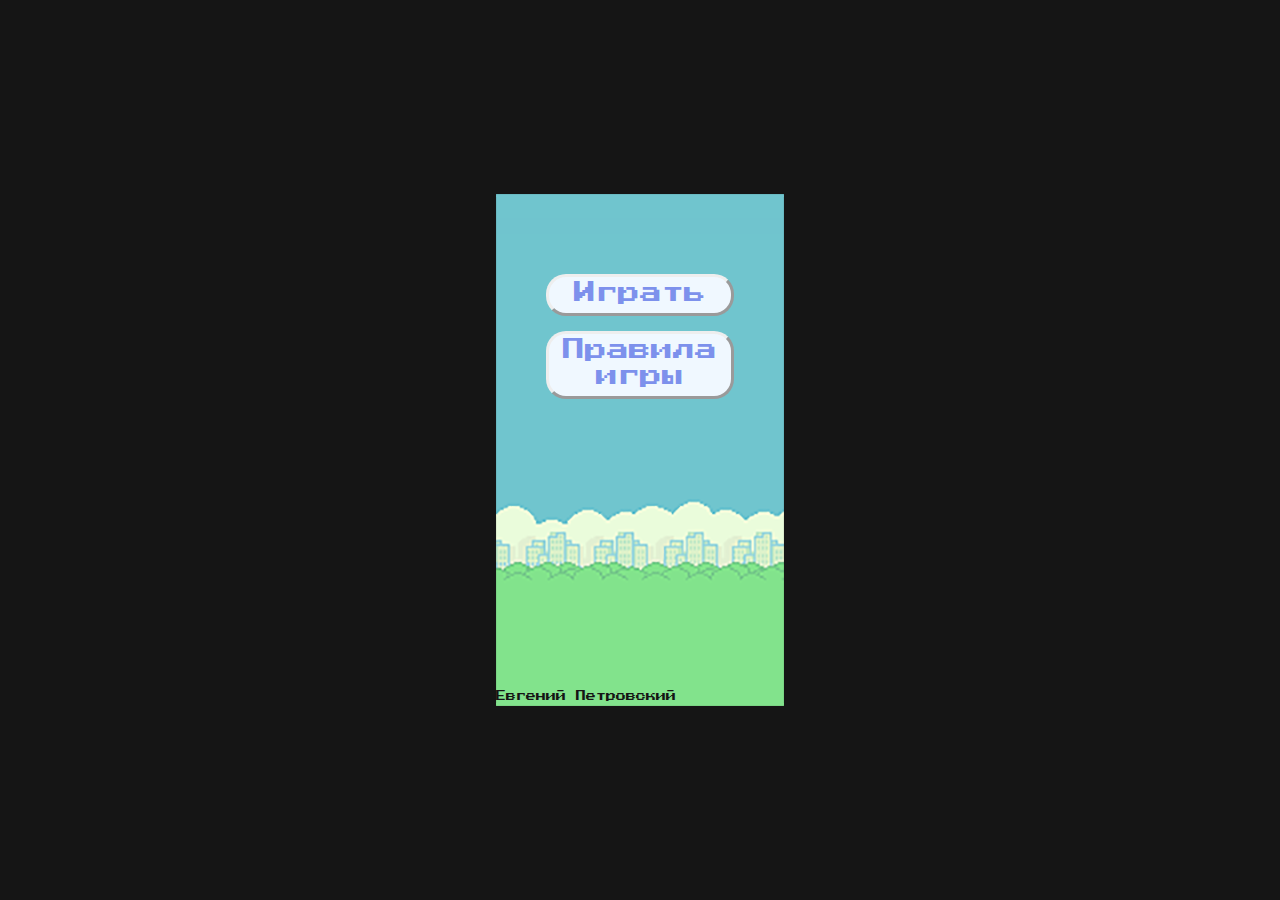
==== index.html @ e9e8fdd0 "Rename Index.html to index.html" ====
<!DOCTYPE html>
<html lang="en">
<head>
 <meta charset="UTF-8">
 <meta name="viewport" content="width=device-width, initial-scale=1.0">
 <title>Flappy Bird</title>
 <link href="https://fonts.googleapis.com/css?family=Press+Start+2P&display=swap" rel="stylesheet">
 <link href="css/cssIndex.css" rel="stylesheet">
</head>
<body>
    <div class="game">
        <div class="text play">
            <a href="html/game.html">Играть</a>
        </div>
        <div class="text rule">
                <a href="html/rule.html">Правила игры</a>
        </div>
        <div class="developer"><a href="https://vk.com/matwell.minsk" title="Профиль в Вконтакте">Евгений Петровский</a></div>
    </div>
</body>
</html>
---- css/cssIndex.css ----
html, body {
    margin: 0;
    padding: 0;
    background-color: #151515;
}
.game{
    display: block;
    margin: auto;
    position: absolute;
    top: 0;
    bottom: 0;
    left: 0;
    right: 0;
    width: 288px;
    height: 512px;
    background-image:url(../img/bg.png);
}
.text{
    width: 60%;
    background: aliceblue;
    border-radius: 20px;
    padding: 5px;
    margin: 15px auto;
    border-style: outset;
    text-align: center;
}
.text a{
    font-family: 'Press Start 2P', cursive;
    text-decoration: none;
    font-size: 22px;
    color: rgb(125, 145, 236);
}
.play{
    margin-top: 80px;
}
.developer{
    margin: 100% 0% 0% 0%;
}
.developer a{
    text-decoration: none;
    color: #151515;
    font-family: 'Press Start 2P', cursive;
    font-size: 10px;
}
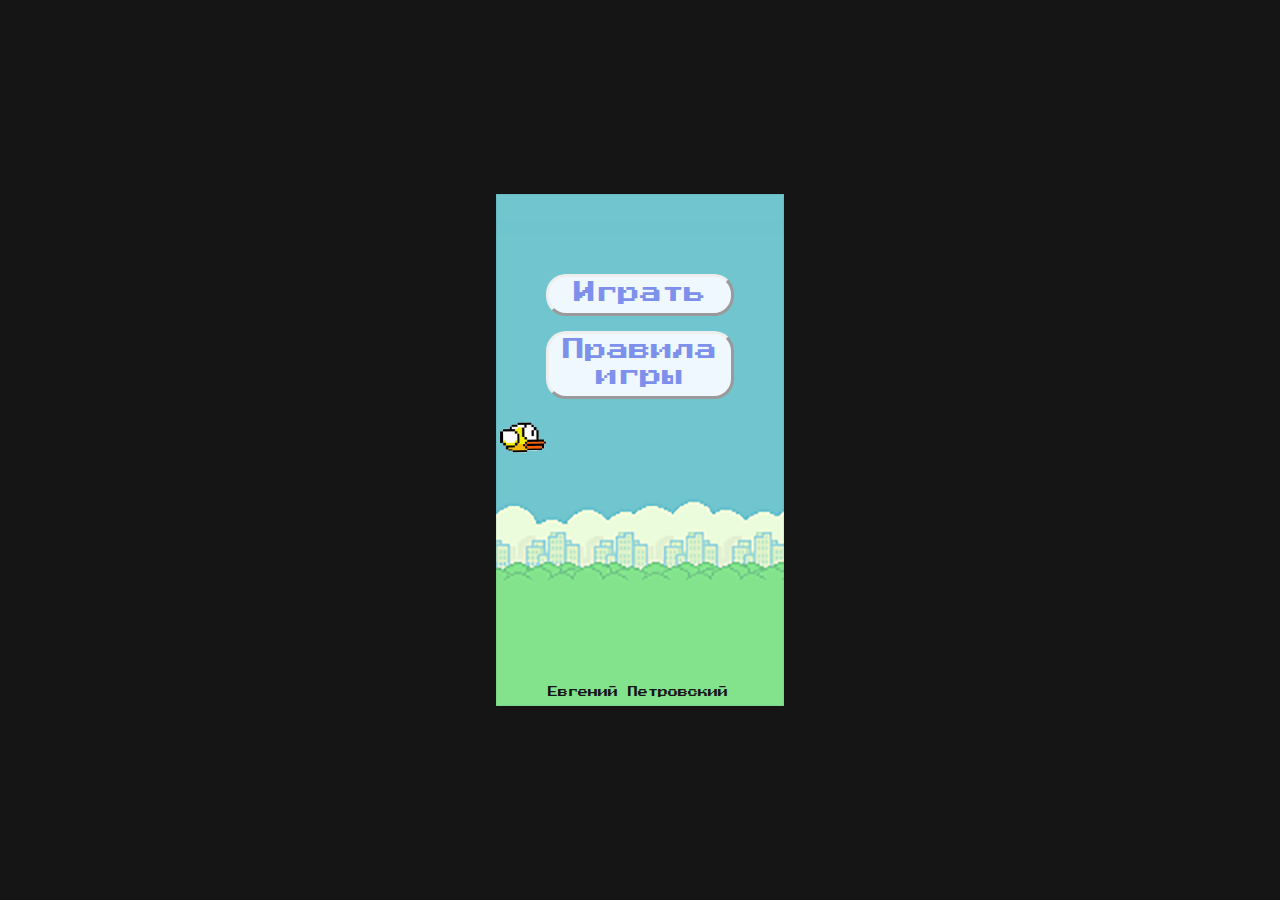
==== commit 25ea74aa: "Add files via upload" ====
--- a/index.html
+++ b/index.html
@@ -1,21 +1,22 @@
-<!DOCTYPE html>
-<html lang="en">
-<head>
- <meta charset="UTF-8">
- <meta name="viewport" content="width=device-width, initial-scale=1.0">
- <title>Flappy Bird</title>
- <link href="https://fonts.googleapis.com/css?family=Press+Start+2P&display=swap" rel="stylesheet">
- <link href="css/cssIndex.css" rel="stylesheet">
-</head>
-<body>
-    <div class="game">
-        <div class="text play">
-            <a href="html/game.html">Играть</a>
-        </div>
-        <div class="text rule">
-                <a href="html/rule.html">Правила игры</a>
-        </div>
-        <div class="developer"><a href="https://vk.com/matwell.minsk" title="Профиль в Вконтакте">Евгений Петровский</a></div>
-    </div>
-</body>
-</html>
+<!DOCTYPE html>
+<html lang="en">
+<head>
+ <meta charset="UTF-8">
+ <meta name="viewport" content="width=device-width, initial-scale=1.0">
+ <title>Flappy Bird</title>
+ <link href="https://fonts.googleapis.com/css?family=Press+Start+2P&display=swap" rel="stylesheet">
+ <link href="css/cssIndex.css" rel="stylesheet">
+</head>
+<body>
+    <div class="game">
+        <div class="text play btn">
+            <a href="html/game.html">Играть</a>
+        </div>
+        <div class="text rule btn">
+                <a href="html/rule.html">Правила игры</a>
+        </div>
+        <img src="img/moveBird.gif" class="bird">
+        <div class="developer"><a href="" title="Профиль в Вконтакте">Евгений Петровский</a></div>
+    </div>
+</body>
+</html>--- a/css/cssIndex.css
+++ b/css/cssIndex.css
@@ -1,44 +1,55 @@
-html, body {
-    margin: 0;
-    padding: 0;
-    background-color: #151515;
-}
-.game{
-    display: block;
-    margin: auto;
-    position: absolute;
-    top: 0;
-    bottom: 0;
-    left: 0;
-    right: 0;
-    width: 288px;
-    height: 512px;
-    background-image:url(../img/bg.png);
-}
-.text{
-    width: 60%;
-    background: aliceblue;
-    border-radius: 20px;
-    padding: 5px;
-    margin: 15px auto;
-    border-style: outset;
-    text-align: center;
-}
-.text a{
-    font-family: 'Press Start 2P', cursive;
-    text-decoration: none;
-    font-size: 22px;
-    color: rgb(125, 145, 236);
-}
-.play{
-    margin-top: 80px;
-}
-.developer{
-    margin: 100% 0% 0% 0%;
-}
-.developer a{
-    text-decoration: none;
-    color: #151515;
-    font-family: 'Press Start 2P', cursive;
-    font-size: 10px;
-}
+html, body {
+    margin: 0;
+    padding: 0;
+    background-color: #151515;
+}
+.game{
+    display: block;
+    margin: auto;
+    position: absolute;
+    top: 0;
+    bottom: 0;
+    left: 0;
+    right: 0;
+    width: 288px;
+    height: 512px;
+    background-image:url(../img/bg.png);
+}
+.text{
+    width: 60%;
+    background: aliceblue;
+    border-radius: 20px;
+    padding: 5px;
+    margin: 15px auto;
+    border-style: outset;
+    text-align: center;
+}
+.text a{
+    font-family: 'Press Start 2P', cursive;
+    text-decoration: none;
+    font-size: 22px;
+    color: rgb(125, 145, 236);
+}
+.play{
+    margin-top: 80px;
+}
+.btn{
+    transition: .3s all;
+}
+.btn:hover{
+    box-shadow: 0px 0px 10px 5px rgba(255,255,255,0.85);
+}
+.developer{
+    position: absolute;
+    left: 18%;
+    bottom: 1%;
+}
+.developer a{
+    text-decoration: none;
+    color: #151515;
+    font-family: 'Press Start 2P', cursive;
+    font-size: 10px;
+}
+.bird{
+    height: 50px;
+}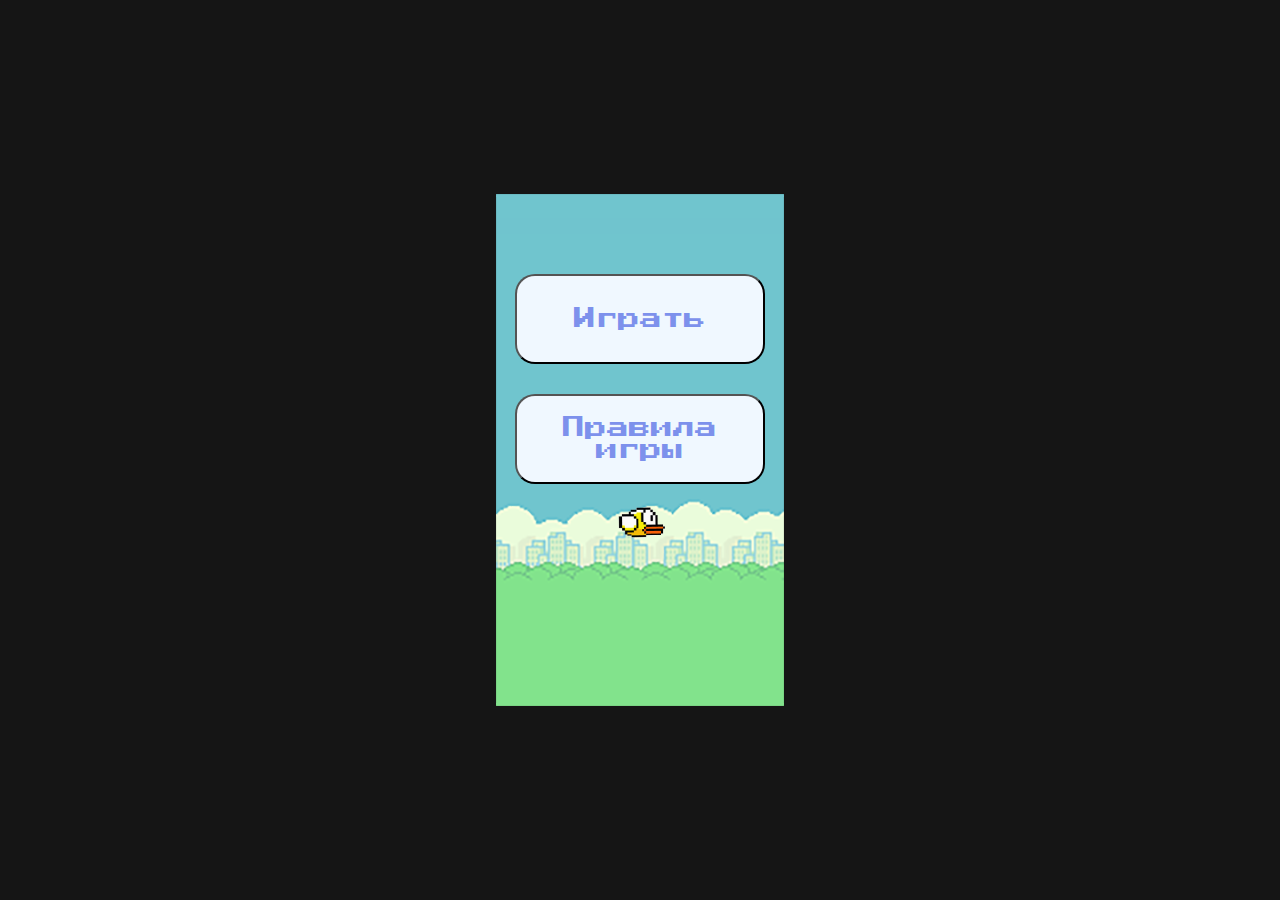
==== commit f3ca9da9: "Add files via upload" ====
--- a/index.html
+++ b/index.html
@@ -1,22 +1,49 @@
 <!DOCTYPE html>
 <html lang="en">
 <head>
- <meta charset="UTF-8">
- <meta name="viewport" content="width=device-width, initial-scale=1.0">
- <title>Flappy Bird</title>
- <link href="https://fonts.googleapis.com/css?family=Press+Start+2P&display=swap" rel="stylesheet">
- <link href="css/cssIndex.css" rel="stylesheet">
+    <meta charset="UTF-8">
+    <meta name="viewport" content="width=device-width, initial-scale=1.0">
+    <title>Flappy Bird</title>
+    <link href="https://fonts.googleapis.com/css?family=Press+Start+2P&display=swap" rel="stylesheet">
+    <link href="css/main.css" rel="stylesheet">
 </head>
 <body>
-    <div class="game">
-        <div class="text play btn">
-            <a href="html/game.html">Играть</a>
-        </div>
-        <div class="text rule btn">
-                <a href="html/rule.html">Правила игры</a>
+    <!--Главное меню игры-->
+    <div class="game_menu center">
+        <div>
+            <button onclick="draw()" class="btn btnPlay">Играть</button>
+            <button onclick="rule()" class="btn">Правила игры</button>
         </div>
         <img src="img/moveBird.gif" class="bird">
-        <div class="developer"><a href="" title="Профиль в Вконтакте">Евгений Петровский</a></div>
     </div>
+    <!--Меню окончания игры-->
+    <div id="gameOver">
+            <div><a href="" class="btn btnGameOver">Меню</a></div>
+            <div class="score">Твой счёт <div id="score"></div></div>
+        </div>
+    </div>
+    <!--Правила игры-->
+    <div id="rule">
+            <p>Правила очень проcты</p>
+            <p>Задача заключается в маневрировании птичкой между трубами</p>
+            <p>Управление</p>
+            <ul title="Управление для ПК">
+                <li>W - взлететь вверх</li>
+                <li>Shift + W - рывок вверх</li>
+                <li>S - пикировать вниз (для возвращения в обычное состояние нажмите W)</li>
+            </ul>
+            <ul title="Управление для телефона">
+                <li>Для взлёта птички на телефоне просто коснитесь экрана устройства</li>
+                <li>SwipeUp - рывок вверх</li>
+                <li>SwipeDown - пикировать вниз</li>
+            </ul>
+            <div><a href="" class="btn btnRule">Меню</a></div>
+    </div>
+    <!--Окно игры-->
+    <div id="game">
+        <canvas id="canvas" width="288px" height="512px"></canvas>
+    </div>
+    <!--Загрузка JS-->
+    <script src="js/game.js"></script>
 </body>
 </html>--- a/css/main.css
+++ b/css/main.css
@@ -0,0 +1,99 @@
+html, body {
+    margin: 0;
+    padding: 0;
+    background-color: #151515;
+    overflow: hidden;
+}
+.game_menu, #gameOver, #rule{
+    display: block;
+    margin: auto;
+    position: absolute;
+    top: 0;
+    bottom: 0;
+    left: 0;
+    right: 0;
+    width: 288px;
+    height: 512px;
+    background-image:url(../img/bg.png);
+}
+.center{
+    text-align: center;
+}
+/*Описание кнопок*/
+.btn{
+    background: aliceblue;
+    border-radius: 20px;
+    padding: 5px;
+    margin: 15px auto;
+    border-style: outset;
+    text-align: center;
+    font-family: 'Press Start 2P', cursive;
+    text-decoration: none;
+    font-size: 22px;
+    height: 10vh;
+    width: 250px;
+    color: rgb(125, 145, 236);
+    transition: .3s all;
+}
+.btn:hover{
+    box-shadow: 0px 0px 10px 5px rgba(255,255,255,0.85);
+}
+/*Описание главного меню*/
+.btnPlay{
+    margin-top: 80px;
+}
+.bird{
+    height: 50px;
+}
+/*Блок окончания игры*/
+.btnGameOver{
+    display: flex;
+    justify-content: center;
+    align-items: center;
+    position: absolute;
+    bottom: 115px;
+    left: 10px;
+    font-size: 25px; 
+}
+#score{
+    margin-top: 20px;
+    font-size: 55px;
+}
+.score{
+    text-align: center;
+    padding-top: 20vh;
+    font-size: 30px;
+    font-weight: 600;
+    font-family: 'Press Start 2P', cursive;
+}
+/*Игра*/
+#game{
+    display: none;
+}
+canvas {
+    margin: auto;
+    display: block;
+    position: absolute;
+    top: 0;
+    bottom: 0;
+    left: 0;
+    right: 0;
+}
+/*Правила игры*/
+.btnRule{
+    display: flex;
+    justify-content: center;
+    align-items: center;
+    position: absolute;
+    bottom: 5px;
+    left: 10px;
+    font-size: 25px; 
+}
+#rule{
+    font-size: 14px;
+    text-align: left;
+    font-family: 'Press Start 2P', cursive;
+}
+#rule p{
+    margin-left: 5px;
+}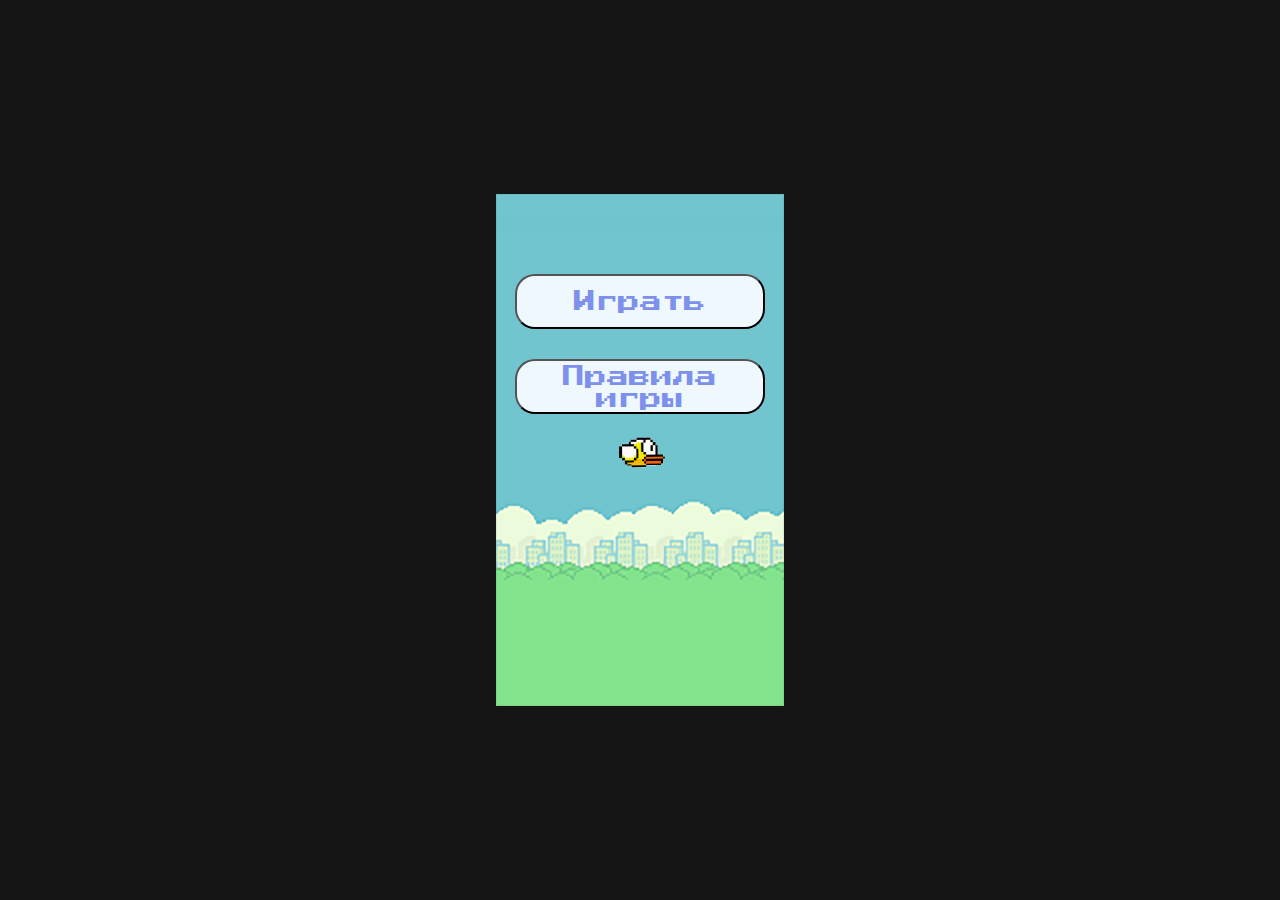
==== commit 93eb7da3: "Add files via upload" ====
--- a/index.html
+++ b/index.html
@@ -10,11 +10,11 @@
 <body>
     <!--Главное меню игры-->
     <div class="game_menu center">
-        <div>
+        <div id="animMenu">
             <button onclick="draw()" class="btn btnPlay">Играть</button>
             <button onclick="rule()" class="btn">Правила игры</button>
         </div>
-        <img src="img/moveBird.gif" class="bird">
+        <img src="img/moveBird.gif" class="bird" onclick="">
     </div>
     <!--Меню окончания игры-->
     <div id="gameOver">
--- a/css/main.css
+++ b/css/main.css
@@ -30,7 +30,7 @@
     font-family: 'Press Start 2P', cursive;
     text-decoration: none;
     font-size: 22px;
-    height: 10vh;
+    height: 55px;
     width: 250px;
     color: rgb(125, 145, 236);
     transition: .3s all;
@@ -51,7 +51,7 @@
     justify-content: center;
     align-items: center;
     position: absolute;
-    bottom: 115px;
+    bottom: 100px;
     left: 10px;
     font-size: 25px; 
 }
@@ -96,4 +96,4 @@
 }
 #rule p{
     margin-left: 5px;
-}+}
